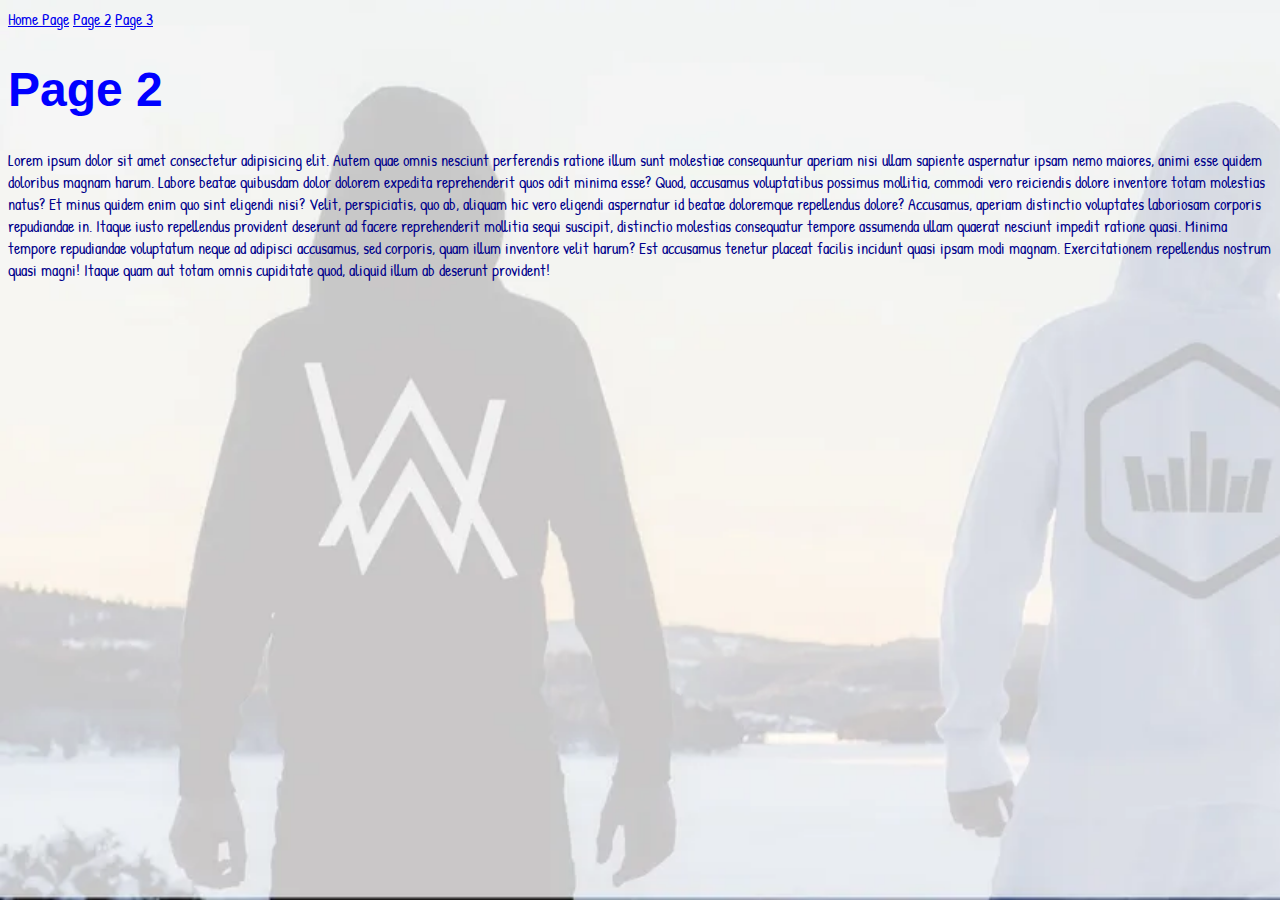
==== page2.html @ e08d4682 "Commit 2" ====
<!DOCTYPE html>
<html lang="en">
<head>
    <meta charset="UTF-8">
    <title>Page 2</title>
    <link rel="stylesheet" href="style.css">
</head>
<body>
    <a href="index.html">Home Page</a>
    <a href="page2.html">Page 2</a>
    <a href="page3.html">Page 3</a>
    <h1>Page 2</h1>
    <p>Lorem ipsum dolor sit amet consectetur adipisicing elit. Autem quae omnis nesciunt perferendis ratione illum sunt molestiae consequuntur aperiam nisi ullam sapiente aspernatur ipsam nemo maiores, animi esse quidem doloribus magnam harum. Labore beatae quibusdam dolor dolorem expedita reprehenderit quos odit minima esse? Quod, accusamus voluptatibus possimus mollitia, commodi vero reiciendis dolore inventore totam molestias natus? Et minus quidem enim quo sint eligendi nisi? Velit, perspiciatis, quo ab, aliquam hic vero eligendi aspernatur id beatae doloremque repellendus dolore? Accusamus, aperiam distinctio voluptates laboriosam corporis repudiandae in. Itaque iusto repellendus provident deserunt ad facere reprehenderit mollitia sequi suscipit, distinctio molestias consequatur tempore assumenda ullam quaerat nesciunt impedit ratione quasi. Minima tempore repudiandae voluptatum neque ad adipisci accusamus, sed corporis, quam illum inventore velit harum? Est accusamus tenetur placeat facilis incidunt quasi ipsam modi magnam. Exercitationem repellendus nostrum quasi magni! Itaque quam aut totam omnis cupiditate quod, aliquid illum ab deserunt provident!</p>
</body>
</html>
---- style.css ----
@import url('https://fonts.googleapis.com/css2?family=Rubik+Dirt&display=swap');
@import url('https://fonts.googleapis.com/css2?family=Patrick+Hand&display=swap');


body {
    font-family: 'Patrick Hand', cursive;
    color: darkblue;

    background-image: url(fadedimage.webp);
    background-repeat: no-repeat;
    background-size: cover;
    background-attachment: fixed;
}

h1 {
    font-size: 3em;
    color: blue;
    font-family: Verdana, Geneva, Tahoma, sans-serif;
}

h2 {
    font-size: 2.5em;
    color: red;
    font-family: Arial, Helvetica, sans-serif;
}

h3 {
    font-size: 2em;
    color: chartreuse;
}

h4 {
    font-size: 1.8em;
    color: magenta;
}


td {
    font-family: Verdana, Geneva, Tahoma, sans-serif;
    color: brown;
}

.targetA {
    color: fuchsia;
    font-size: 1.5em;
}

.targetB {
    color:blueviolet;
    background-color:rgba(184,202,140,0.4);
    font-size: 1.9em;
}

#targetC {
    color:crimson;
    font-size: 1.2em;
}
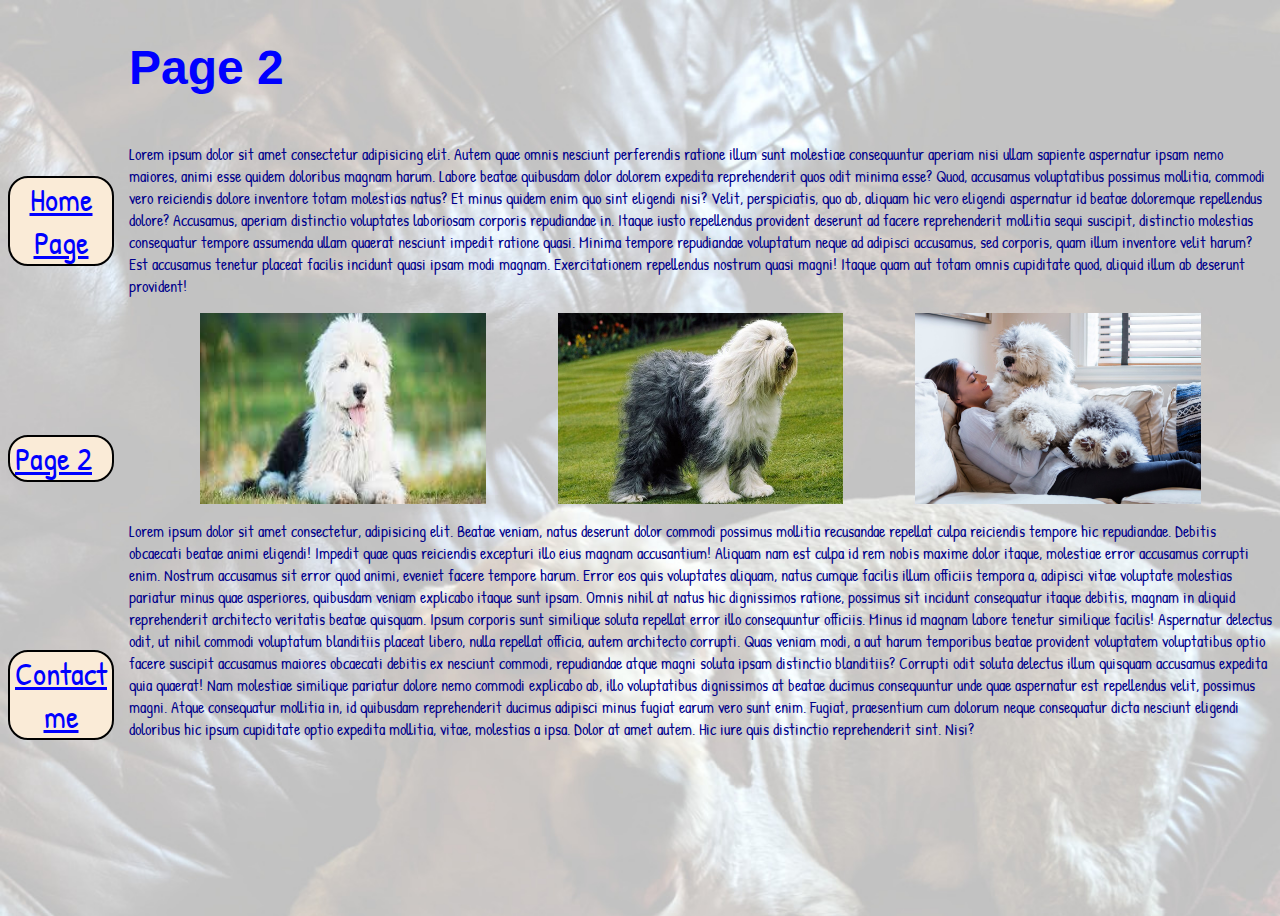
==== commit abe8dfe1: "Commit 3" ====
--- a/page2.html
+++ b/page2.html
@@ -6,10 +6,24 @@
     <link rel="stylesheet" href="style.css">
 </head>
 <body>
-    <a href="index.html">Home Page</a>
-    <a href="page2.html">Page 2</a>
-    <a href="page3.html">Page 3</a>
-    <h1>Page 2</h1>
+<div class="flexwholepage">
+<div class="flexcontainer">
+    <a class="navbox" href="index.html">Home Page</a>
+    <a href="page2.html" class="navbox" >Page 2</a>
+    <a href="page3.html" class="navbox" >Contact me</a>
+</div>
+<div class="flexmaincontent">
+        <h1>Page 2</h1>
     <p>Lorem ipsum dolor sit amet consectetur adipisicing elit. Autem quae omnis nesciunt perferendis ratione illum sunt molestiae consequuntur aperiam nisi ullam sapiente aspernatur ipsam nemo maiores, animi esse quidem doloribus magnam harum. Labore beatae quibusdam dolor dolorem expedita reprehenderit quos odit minima esse? Quod, accusamus voluptatibus possimus mollitia, commodi vero reiciendis dolore inventore totam molestias natus? Et minus quidem enim quo sint eligendi nisi? Velit, perspiciatis, quo ab, aliquam hic vero eligendi aspernatur id beatae doloremque repellendus dolore? Accusamus, aperiam distinctio voluptates laboriosam corporis repudiandae in. Itaque iusto repellendus provident deserunt ad facere reprehenderit mollitia sequi suscipit, distinctio molestias consequatur tempore assumenda ullam quaerat nesciunt impedit ratione quasi. Minima tempore repudiandae voluptatum neque ad adipisci accusamus, sed corporis, quam illum inventore velit harum? Est accusamus tenetur placeat facilis incidunt quasi ipsam modi magnam. Exercitationem repellendus nostrum quasi magni! Itaque quam aut totam omnis cupiditate quod, aliquid illum ab deserunt provident!</p>
+    <div class="imagecontainer">
+    <img src="dog1.jpg" alt="cute dog" width="25%">
+    <img src="dog2.jpg" alt="cute dog" width="25%">
+    <img src="dog3.jpg" alt="cute dog" width="25%">
+    </div>
+    <div>
+        <p>Lorem ipsum dolor sit amet consectetur, adipisicing elit. Beatae veniam, natus deserunt dolor commodi possimus mollitia recusandae repellat culpa reiciendis tempore hic repudiandae. Debitis obcaecati beatae animi eligendi! Impedit quae quas reiciendis excepturi illo eius magnam accusantium! Aliquam nam est culpa id rem nobis maxime dolor itaque, molestiae error accusamus corrupti enim. Nostrum accusamus sit error quod animi, eveniet facere tempore harum. Error eos quis voluptates aliquam, natus cumque facilis illum officiis tempora a, adipisci vitae voluptate molestias pariatur minus quae asperiores, quibusdam veniam explicabo itaque sunt ipsam. Omnis nihil at natus hic dignissimos ratione, possimus sit incidunt consequatur itaque debitis, magnam in aliquid reprehenderit architecto veritatis beatae quisquam. Ipsum corporis sunt similique soluta repellat error illo consequuntur officiis. Minus id magnam labore tenetur similique facilis! Aspernatur delectus odit, ut nihil commodi voluptatum blanditiis placeat libero, nulla repellat officia, autem architecto corrupti. Quas veniam modi, a aut harum temporibus beatae provident voluptatem voluptatibus optio facere suscipit accusamus maiores obcaecati debitis ex nesciunt commodi, repudiandae atque magni soluta ipsam distinctio blanditiis? Corrupti odit soluta delectus illum quisquam accusamus expedita quia quaerat! Nam molestiae similique pariatur dolore nemo commodi explicabo ab, illo voluptatibus dignissimos at beatae ducimus consequuntur unde quae aspernatur est repellendus velit, possimus magni. Atque consequatur mollitia in, id quibusdam reprehenderit ducimus adipisci minus fugiat earum vero sunt enim. Fugiat, praesentium cum dolorum neque consequatur dicta nesciunt eligendi doloribus hic ipsum cupiditate optio expedita mollitia, vitae, molestias a ipsa. Dolor at amet autem. Hic iure quis distinctio reprehenderit sint. Nisi?</p>
+    </div>
+</div>
+</div>
 </body>
 </html>--- a/style.css
+++ b/style.css
@@ -6,17 +6,13 @@
     font-family: 'Patrick Hand', cursive;
     color: darkblue;
 
-    background-image: url(fadedimage.webp);
+    background-image: url("ambrose clipped faded.jpg");
     background-repeat: no-repeat;
     background-size: cover;
     background-attachment: fixed;
 }
 
-h1 {
-    font-size: 3em;
-    color: blue;
-    font-family: Verdana, Geneva, Tahoma, sans-serif;
-}
+
 
 h2 {
     font-size: 2.5em;
@@ -55,3 +51,48 @@
     color:crimson;
     font-size: 1.2em;
 }
+.flexcontainer {
+    display: flex;
+    min-height: 7vh;
+    flex-direction: column;
+    justify-content: space-evenly;
+}
+
+.navbox {
+    display: flex;
+    font-size: 2em;
+    background-color: antiquewhite;
+    color:blue;
+    border-width: 2px;
+    border-style: solid;
+    border-color: black;
+    padding-left: 5px;
+    padding-right: 5px;
+    border-radius: 20px;
+    align-items: center;
+    text-align: center;
+}
+
+.flexwholepage {
+    display: flex;
+    min-height: 100vh;
+    flex-direction: row;
+}
+
+.flexmaincontent {
+    display: flex;
+    flex-direction: column;
+    margin-left: 15px;
+}
+
+h1 {
+    font-size: 3em;
+    color: blue;
+    font-family: Verdana, Geneva, Tahoma, sans-serif;
+}
+
+.imagecontainer {
+    display: flex;
+    flex-direction: row;
+    justify-content: space-evenly;
+}